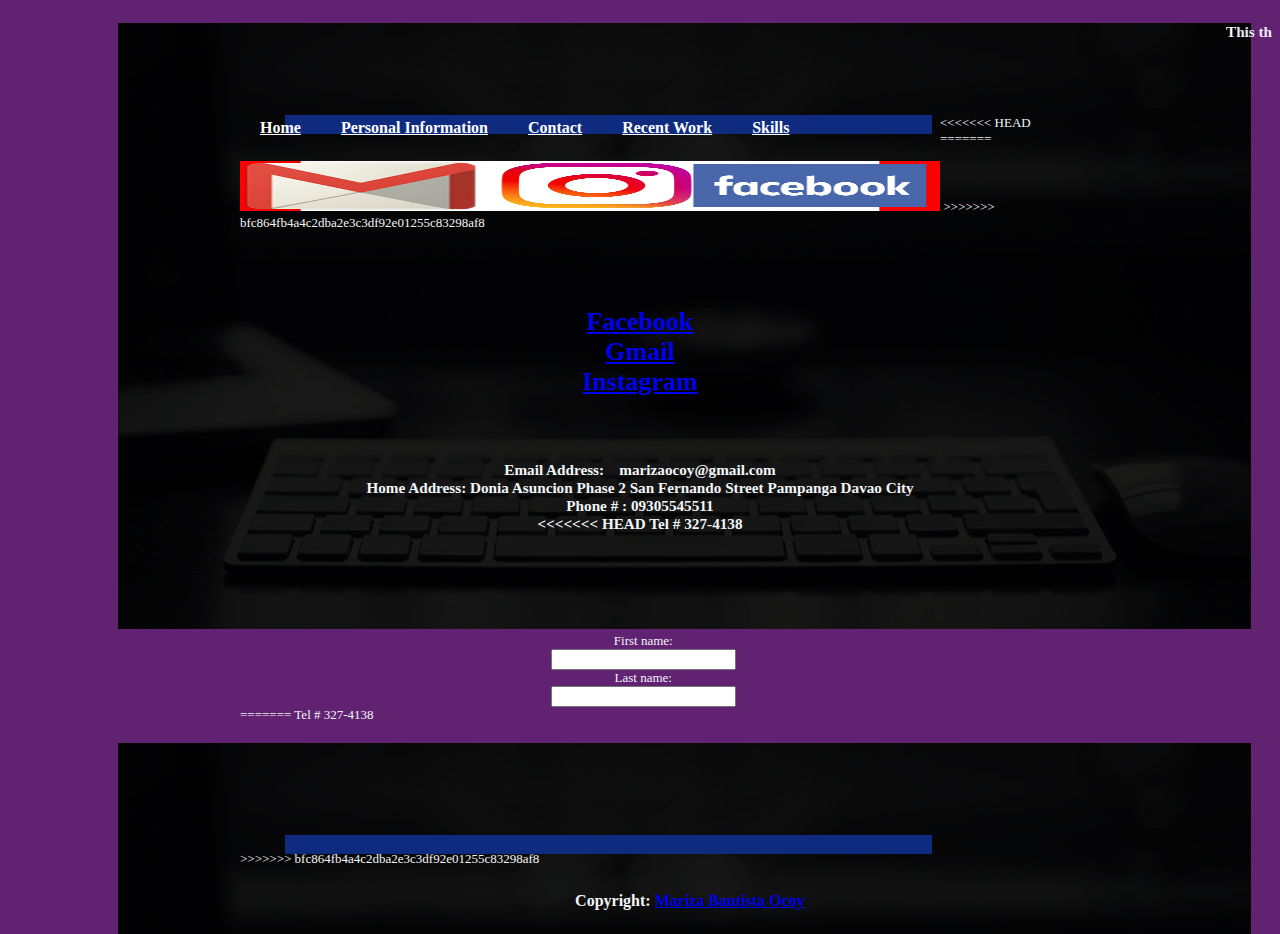
==== pages/contact.html @ 6282f95a "merge" ====
<!DOCTYPE html>
<html>
<head>
<meta http-equiv="Content-Type" content="text/html; charset=utf-8" />
<link rel="stylesheet" type="text/css" href="../mycss.css" />
<title> Mariza Bautista Ocoy | Contact </title>
</head>

<body>
<marquee><h3>This the page for my contact information</h3></marquee>
<div id="page">
	<div id= "header">
	<ul>
		<li><a href="index.html">Home</a></li>
		<li><a href="personal.html">Personal Information</a></li>
		<li><a href="contact.html">Contact</a></li>
		<li><a href="work.html">Recent Work</a></li>
		<li><a href="skills.html">Skills</a></li>
	</ul>
	
	</div>
	
<div id="index">
	<div class="photo">
<<<<<<< HEAD

=======
		<align="right">
		<img src="images/h.jpg" width="700" height="50">
>>>>>>> bfc864fb4a4c2dba2e3c3df92e01255c83298af8
	<div class="indexp">
		<text align="center">
		<br><br><br><h1><a href="https://www.facebook.com/marizaocoy">Facebook</a><br>
		<a href ="https://mail.google.com/mail/u/0/#inbox">Gmail</a><br>
		<a href="https://www.instagram.com/ocsmariza/?hl=en">Instagram</a><br></h1><br><br>
		<h3>Email Address: &nbsp;&nbsp;&nbsp;marizaocoy@gmail.com<br>
		Home Address: Donia Asuncion Phase 2 San Fernando Street Pampanga Davao City<br>
		Phone # : 09305545511<br>
<<<<<<< HEAD
		Tel #     327-4138<br><br><br></h3><br><br><br>
		<form>
  First name:<br>
  <input type="text" name="firstname"><br>
  Last name:<br>
  <input type="text" name="lastname">
</form>
=======
		Tel #     327-4138<br><br><br></h3><br><br><br><br><br><br>
		
>>>>>>> bfc864fb4a4c2dba2e3c3df92e01255c83298af8
	
	
 <div id="copyright">
        <h4 align="bottom">
         Copyright:&nbsp;</a><a href="https://www.facebook.com/marizaocoy">Mariza Bautista Ocoy</a> </h4>
        </div>
</body>
</html>
---- mycss.css ----
body {
	
	background-image:url(images/pc1.jpg);
	font-family: Georgia, Times New Roman, Times, serif;
	font-size: 13px;
	color: #F1F5F8;
}


#header
{
background-color:dark blue;
background-repeat:no-repeat;
width:921px;
}
#header ul {
display:block;
	padding: 0px;
	list-style-type: none;
	overflow:hidden;
	width:700px;
	float:left;
}
#header ul li , #header ul li a{
	float:left;
	margin: 0px;
	text-align:center;
	line-height:40px;
	color:#FFFFFF;
	font-size:16px;
	font-weight:bold;
	text-decoration:absolute;
	padding-left:10px;
	padding-right:10px;
}

#header h1
{
display:block;
float:right;
margin-left:0px;
color:#FFFFFF;
text-align:left;
font-size:28px;
font-weight:bold;
font-family:Arial, Helvetica, sans-serif;
padding-right:150px;
}
#page
{
  margin: 0 auto 0 auto; 
  margin-top:35px;
  display: block; 
  height:auto;
  position: relative;  
  width: 800px;
}
#copyright {
display:block;
width: 900px;
text-align:center;
font-size:16px;
line-height:25px;
}
#index .photo
{
align:right;
padding-top:20px;
}
#index .indexp
{
	padding-top:10px;
}
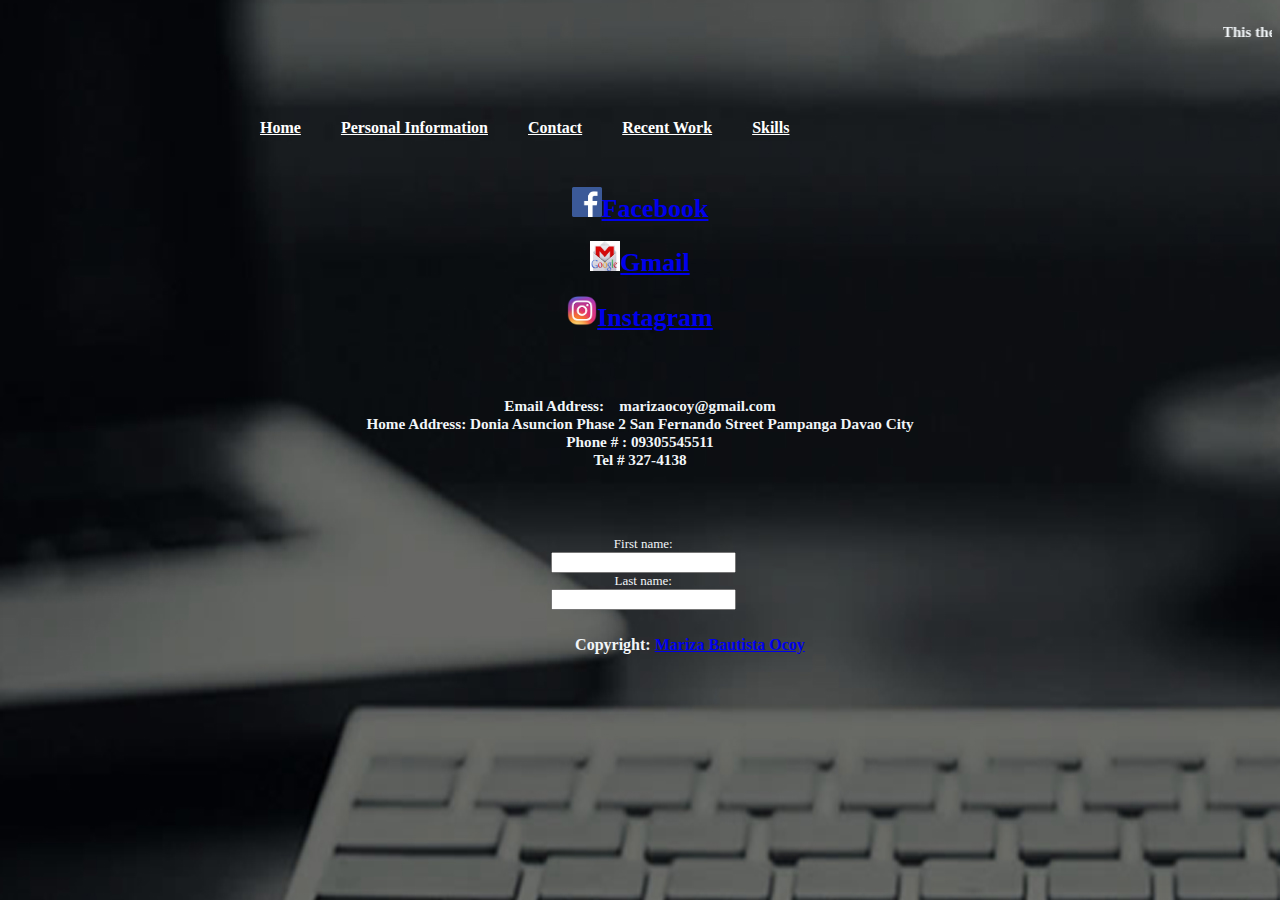
==== commit 2f0a4d69: "commit" ====
--- a/pages/contact.html
+++ b/pages/contact.html
@@ -21,34 +21,24 @@
 	</div>
 	
 <div id="index">
-	<div class="photo">
-<<<<<<< HEAD
 
-=======
-		<align="right">
-		<img src="images/h.jpg" width="700" height="50">
->>>>>>> bfc864fb4a4c2dba2e3c3df92e01255c83298af8
 	<div class="indexp">
 		<text align="center">
-		<br><br><br><h1><a href="https://www.facebook.com/marizaocoy">Facebook</a><br>
-		<a href ="https://mail.google.com/mail/u/0/#inbox">Gmail</a><br>
-		<a href="https://www.instagram.com/ocsmariza/?hl=en">Instagram</a><br></h1><br><br>
+		<br><br><br><br><h1><img src="images/fb.png" width="30" height="30"/><a href="https://www.facebook.com/marizaocoy">Facebook</a><br></h1>
+		<h1><img src="images/gmail.jpg" width="30" height="30"/><a href ="https://mail.google.com/mail/u/0/#inbox">Gmail</a><br></h1>
+		<h1><img src="images/ig.png" width="30" height="30"/><a href="https://www.instagram.com/ocsmariza/?hl=en">Instagram</a></h1><br></h1><br>
 		<h3>Email Address: &nbsp;&nbsp;&nbsp;marizaocoy@gmail.com<br>
 		Home Address: Donia Asuncion Phase 2 San Fernando Street Pampanga Davao City<br>
 		Phone # : 09305545511<br>
-<<<<<<< HEAD
-		Tel #     327-4138<br><br><br></h3><br><br><br>
+
+		Tel #     327-4138<br><br><br></h3><br>
 		<form>
   First name:<br>
   <input type="text" name="firstname"><br>
   Last name:<br>
   <input type="text" name="lastname">
-</form>
-=======
-		Tel #     327-4138<br><br><br></h3><br><br><br><br><br><br>
+</form>		
 		
->>>>>>> bfc864fb4a4c2dba2e3c3df92e01255c83298af8
-	
 	
  <div id="copyright">
         <h4 align="bottom">
--- a/mycss.css
+++ b/mycss.css
@@ -1,10 +1,11 @@
 
 body {
 	
-	background-image:url(images/pc1.jpg);
+	background-image:url(images/pc.jpg);
 	font-family: Georgia, Times New Roman, Times, serif;
 	font-size: 13px;
 	color: #F1F5F8;
+
 }
 
 
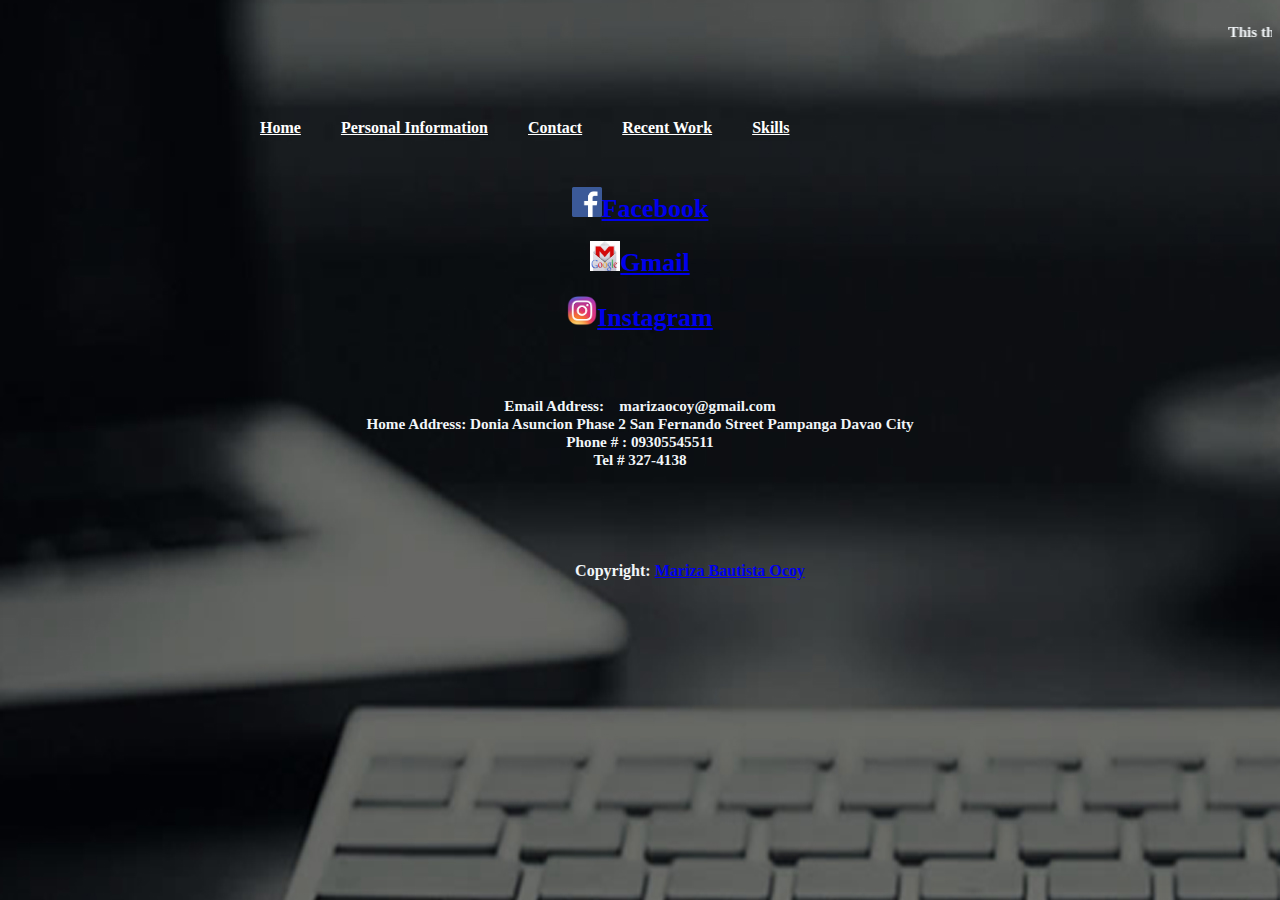
==== commit 3fde1619: "Commit for contacts" ====
--- a/pages/contact.html
+++ b/pages/contact.html
@@ -32,13 +32,6 @@
 		Phone # : 09305545511<br>
 
 		Tel #     327-4138<br><br><br></h3><br>
-		<form>
-  First name:<br>
-  <input type="text" name="firstname"><br>
-  Last name:<br>
-  <input type="text" name="lastname">
-</form>		
-		
 	
  <div id="copyright">
         <h4 align="bottom">
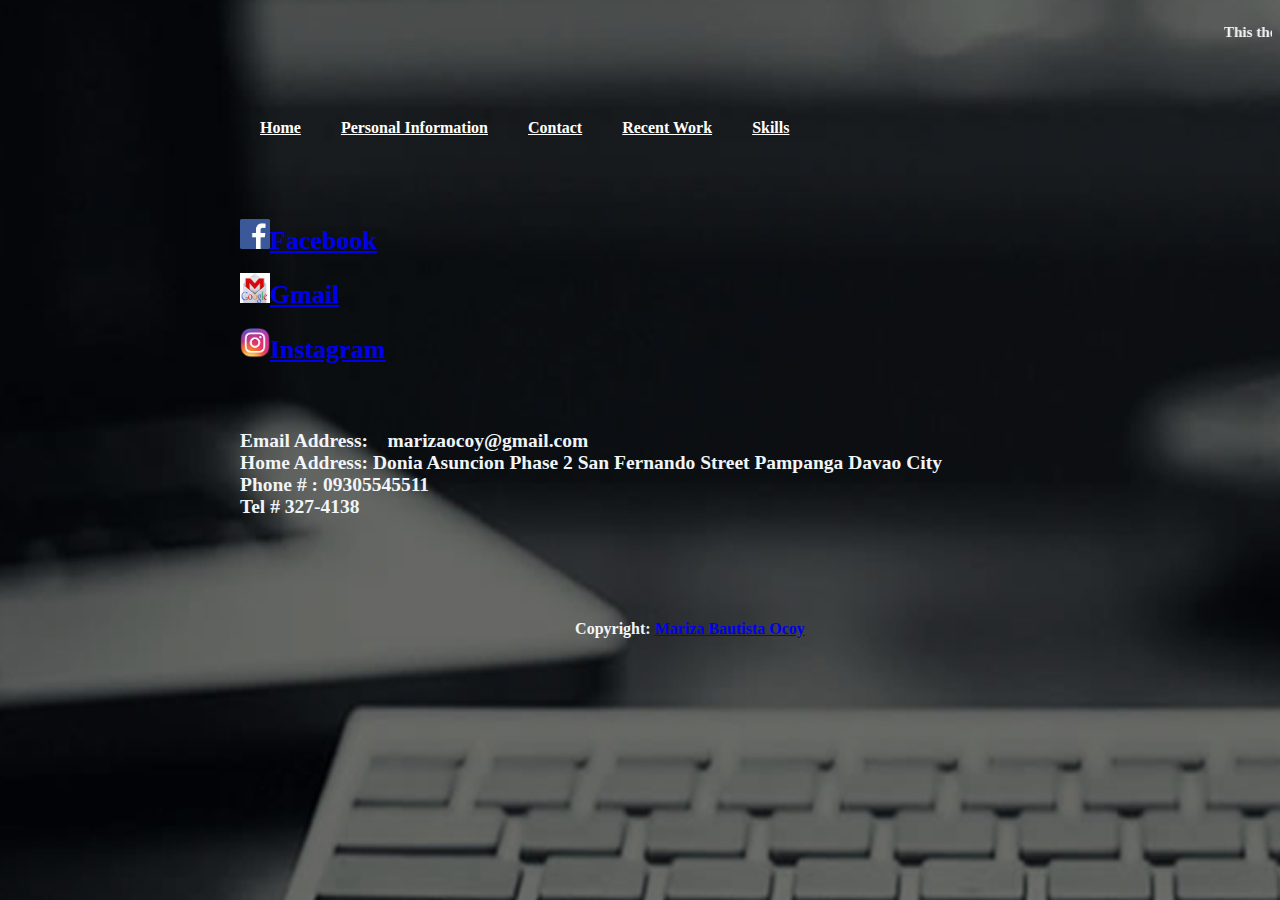
==== commit 5603f6c8: "Another Edit" ====
--- a/pages/contact.html
+++ b/pages/contact.html
@@ -22,16 +22,15 @@
 	
 <div id="index">
 
-	<div class="indexp">
-		<text align="center">
+	<div class="indexp"><br><br>
 		<br><br><br><br><h1><img src="images/fb.png" width="30" height="30"/><a href="https://www.facebook.com/marizaocoy">Facebook</a><br></h1>
 		<h1><img src="images/gmail.jpg" width="30" height="30"/><a href ="https://mail.google.com/mail/u/0/#inbox">Gmail</a><br></h1>
 		<h1><img src="images/ig.png" width="30" height="30"/><a href="https://www.instagram.com/ocsmariza/?hl=en">Instagram</a></h1><br></h1><br>
-		<h3>Email Address: &nbsp;&nbsp;&nbsp;marizaocoy@gmail.com<br>
+		<h2>Email Address: &nbsp;&nbsp;&nbsp;marizaocoy@gmail.com<br>
 		Home Address: Donia Asuncion Phase 2 San Fernando Street Pampanga Davao City<br>
 		Phone # : 09305545511<br>
 
-		Tel #     327-4138<br><br><br></h3><br>
+		Tel #     327-4138<br><br><br></h2><br>
 	
  <div id="copyright">
         <h4 align="bottom">
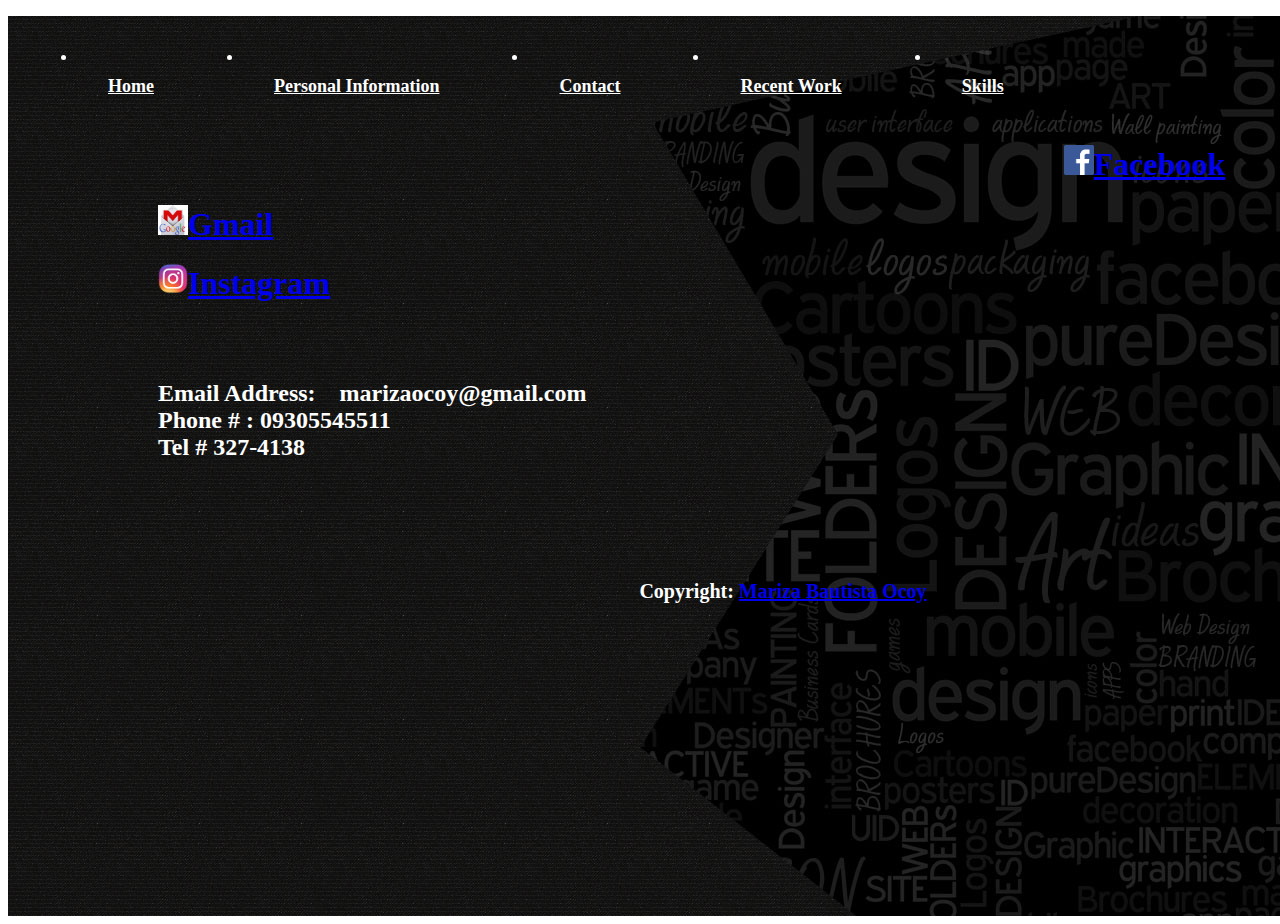
==== commit 0f2e0325: "Change of Design" ====
--- a/pages/contact.html
+++ b/pages/contact.html
@@ -7,7 +7,7 @@
 </head>
 
 <body>
-<marquee><h3>This the page for my contact information</h3></marquee>
+<div class="background">
 <div id="page">
 	<div id= "header">
 	<ul>
@@ -27,7 +27,6 @@
 		<h1><img src="images/gmail.jpg" width="30" height="30"/><a href ="https://mail.google.com/mail/u/0/#inbox">Gmail</a><br></h1>
 		<h1><img src="images/ig.png" width="30" height="30"/><a href="https://www.instagram.com/ocsmariza/?hl=en">Instagram</a></h1><br></h1><br>
 		<h2>Email Address: &nbsp;&nbsp;&nbsp;marizaocoy@gmail.com<br>
-		Home Address: Donia Asuncion Phase 2 San Fernando Street Pampanga Davao City<br>
 		Phone # : 09305545511<br>
 
 		Tel #     327-4138<br><br><br></h2><br>
@@ -36,5 +35,7 @@
         <h4 align="bottom">
          Copyright:&nbsp;</a><a href="https://www.facebook.com/marizaocoy">Mariza Bautista Ocoy</a> </h4>
         </div>
+		</div>
+		</div>
 </body>
 </html>
--- a/mycss.css
+++ b/mycss.css
@@ -1,76 +1,52 @@
-
-body {
-	
-	background-image:url(images/pc.jpg);
-	font-family: Georgia, Times New Roman, Times, serif;
-	font-size: 13px;
-	color: #F1F5F8;
-
-}
 
 
-#header
-{
-background-color:dark blue;
-background-repeat:no-repeat;
-width:921px;
-}
-#header ul {
-display:block;
-	padding: 0px;
-	list-style-type: none;
-	overflow:hidden;
-	width:700px;
-	float:left;
+.background{
+	
+	background-image: url(images/abst.jpg);
+	width: 1400px;
+	height: 900px;
 }
 #header ul li , #header ul li a{
 	float:left;
-	margin: 0px;
+	margin: 30px;
 	text-align:center;
-	line-height:40px;
+	font-weight:bold;
 	color:#FFFFFF;
-	font-size:16px;
-	font-weight:bold;
-	text-decoration:absolute;
-	padding-left:10px;
-	padding-right:10px;
+	font-size:18px;
 }
-
 #header h1
 {
 display:block;
 float:right;
-margin-left:0px;
 color:#FFFFFF;
-text-align:left;
-font-size:28px;
+text-align:center;
+font-size:26px;
 font-weight:bold;
 font-family:Arial, Helvetica, sans-serif;
-padding-right:150px;
 }
 #page
 {
   margin: 0 auto 0 auto; 
-  margin-top:35px;
   display: block; 
-  height:auto;
   position: relative;  
-  width: 800px;
 }
 #copyright {
 display:block;
-width: 900px;
 text-align:center;
-font-size:16px;
+font-size:20px;
 line-height:25px;
+color:white;
 }
 #index .photo
 {
-align:right;
-padding-top:20px;
+margin-left;
 }
 #index .indexp
 {
-	padding-top:10px;
+	color: white;
+	padding-left:150px;
 }
+#index .index1
+{
+	padding-left:500px;
 
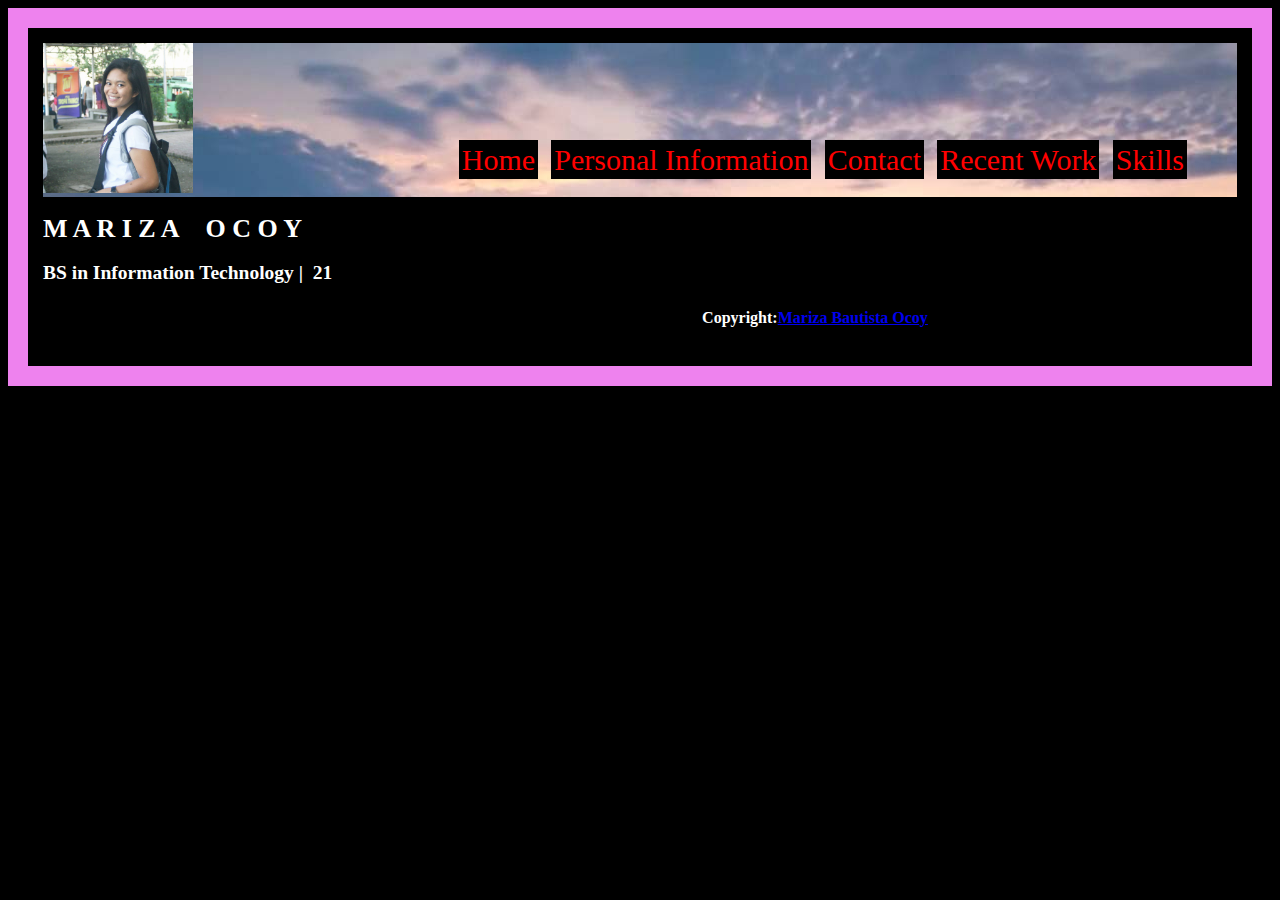
==== commit f44d5b1b: "Commits" ====
--- a/pages/contact.html
+++ b/pages/contact.html
@@ -3,39 +3,31 @@
 <head>
 <meta http-equiv="Content-Type" content="text/html; charset=utf-8" />
 <link rel="stylesheet" type="text/css" href="../mycss.css" />
-<title> Mariza Bautista Ocoy | Contact </title>
+<title> Mariza Bautista Ocoy | Contacts </title>
 </head>
 
 <body>
-<div class="background">
-<div id="page">
-	<div id= "header">
-	<ul>
-		<li><a href="index.html">Home</a></li>
-		<li><a href="personal.html">Personal Information</a></li>
-		<li><a href="contact.html">Contact</a></li>
-		<li><a href="work.html">Recent Work</a></li>
-		<li><a href="skills.html">Skills</a></li>
-	</ul>
+<div class="mypics"><img src="images/2.jpg" alt="Mariza" width="150" height="150"/>
+<div id= "list">
+		<a href="index.html">Home</a>
+		<a href="personal.html">Personal Information</a>
+		<a href="contact.html">Contact</a>
+		<a href="work.html">Recent Work</a>
+		<a href="skills.html">Skills</a>
 	
 	</div>
+	</div>
+	<h1>M A R I Z A&nbsp;&nbsp;&nbsp;&nbsp;O C O Y</h1>
+	<h2>BS in Information Technology |&nbsp;&nbsp;21</h2>
 	
-<div id="index">
-
-	<div class="indexp"><br><br>
-		<br><br><br><br><h1><img src="images/fb.png" width="30" height="30"/><a href="https://www.facebook.com/marizaocoy">Facebook</a><br></h1>
-		<h1><img src="images/gmail.jpg" width="30" height="30"/><a href ="https://mail.google.com/mail/u/0/#inbox">Gmail</a><br></h1>
-		<h1><img src="images/ig.png" width="30" height="30"/><a href="https://www.instagram.com/ocsmariza/?hl=en">Instagram</a></h1><br></h1><br>
-		<h2>Email Address: &nbsp;&nbsp;&nbsp;marizaocoy@gmail.com<br>
-		Phone # : 09305545511<br>
-
-		Tel #     327-4138<br><br><br></h2><br>
+	<div class="indexp">
 	
- <div id="copyright">
-        <h4 align="bottom">
-         Copyright:&nbsp;</a><a href="https://www.facebook.com/marizaocoy">Mariza Bautista Ocoy</a> </h4>
+	
+	
+<div id="copyright">
+        <h4 align="bottom-right">
+        Copyright:</a><a href="https://www.facebook.com/marizaocoy">Mariza Bautista Ocoy</a> </h4>
         </div>
-		</div>
-		</div>
+		
 </body>
 </html>
--- a/mycss.css
+++ b/mycss.css
@@ -1,52 +1,69 @@
 
-
-.background{
+body {
 	
-	background-image: url(images/abst.jpg);
-	width: 1400px;
-	height: 900px;
+	background-color:black;
+	font-family: Georgia, Times New Roman, Times, serif;
+	font-size: 13px;
+	color: white;	
+	border: 20px solid transparent;
+    padding: 15px;
+    border-color:violet;
 }
-#header ul li , #header ul li a{
-	float:left;
-	margin: 30px;
-	text-align:center;
-	font-weight:bold;
-	color:#FFFFFF;
-	font-size:18px;
+#list {
+	float:right;	
+	padding-top:100px;
+	padding-right:50px;
 }
-#header h1
-{
-display:block;
-float:right;
-color:#FFFFFF;
-text-align:center;
-font-size:26px;
-font-weight:bold;
-font-family:Arial, Helvetica, sans-serif;
-}
-#page
-{
-  margin: 0 auto 0 auto; 
-  display: block; 
-  position: relative;  
+#list a{
+	margin-left:10px;
+	font-size:30px;
+	background-color:black;
+	padding:3px;
+	text-decoration:none;
+	color:red;
+	
 }
 #copyright {
 display:block;
+width: 1300x;
 text-align:center;
-font-size:20px;
+font-size:16px;
 line-height:25px;
-color:white;
 }
-#index .photo
+div.index1
 {
-margin-left;
+	text-align:center;
 }
-#index .indexp
+div.indexp
 {
-	color: white;
-	padding-left:150px;
+	margin-left:350px;
 }
-#index .index1
+div.indexphoto
 {
-	padding-left:500px;
+	margin-left:300px;
+}
 
+div.indexcontact
+{
+	text-align:center;
+}
+div.mypics
+{
+	background-image:url(images/abstr.jpg);
+}
+div.pphoto
+{
+	margin-left:300px;
+}
+div.indexpersonal
+{
+	margin-left:300px;
+}
+div.indexwork
+{
+	margin-left:400px;
+}
+div.photos
+{
+	margin-left:30px;
+}
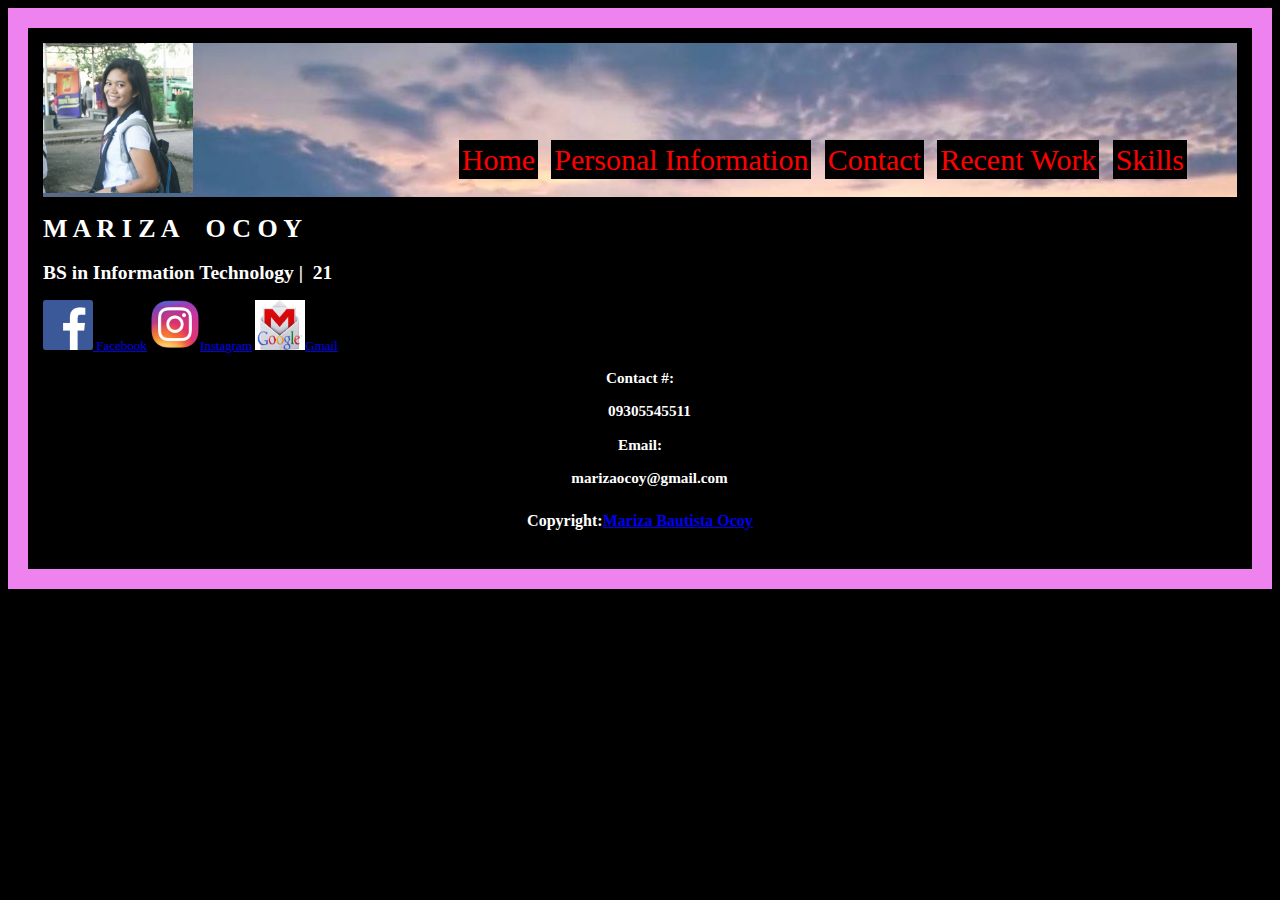
==== commit d7cf0b3f: "Contact" ====
--- a/pages/contact.html
+++ b/pages/contact.html
@@ -19,11 +19,17 @@
 	</div>
 	<h1>M A R I Z A&nbsp;&nbsp;&nbsp;&nbsp;O C O Y</h1>
 	<h2>BS in Information Technology |&nbsp;&nbsp;21</h2>
+	<img src="images/fb.png" alt ="facebook icon" style="width:50px;height:50px;"><a href="https://facebook.com/marizaocoy"> Facebook</a>
+	<img src="images/ig.png" alt="instagram" style="width:50px; height:50px;"><a href="https://instagram.com/ocsmariza">Instagram</a>
+	<img src="images/gmail.jpg" alt="gmail" style="width:50px; height:50px;"><a href="https://www.gmail.com">Gmail</a>
 	
-	<div class="indexp">
+	<div class="indexcontact">
+	<h3> Contact #: </h3>
+	<h3>&nbsp;&nbsp;&nbsp;&nbsp;&nbsp;09305545511</h3>
+	<h3>Email:</h3>
+	<h3>&nbsp;&nbsp;&nbsp;&nbsp;&nbsp;marizaocoy@gmail.com</h3>
 	
-	
-	
+	</div>
 <div id="copyright">
         <h4 align="bottom-right">
         Copyright:</a><a href="https://www.facebook.com/marizaocoy">Mariza Bautista Ocoy</a> </h4>
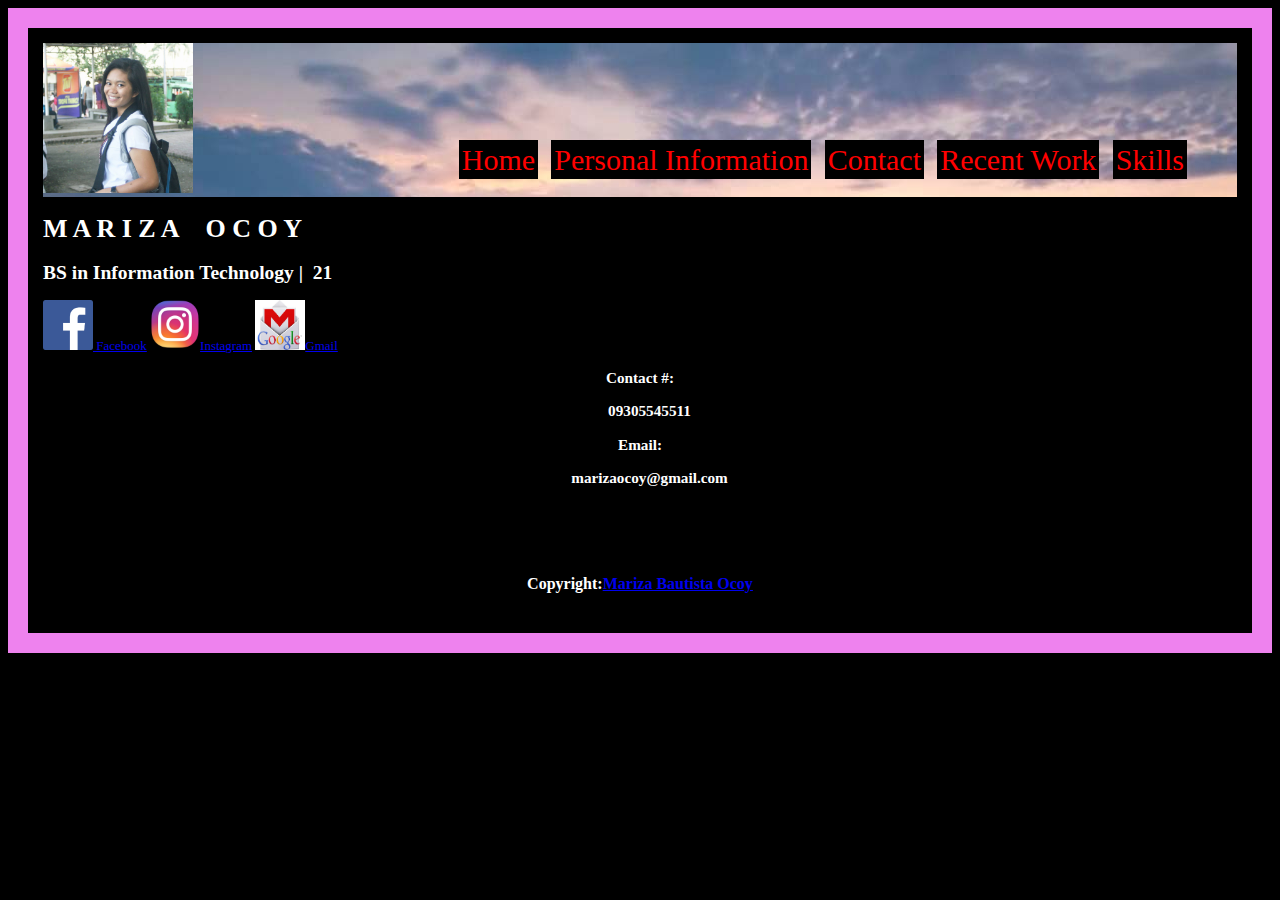
==== commit f1437e12: "contacts edit" ====
--- a/pages/contact.html
+++ b/pages/contact.html
@@ -27,7 +27,7 @@
 	<h3> Contact #: </h3>
 	<h3>&nbsp;&nbsp;&nbsp;&nbsp;&nbsp;09305545511</h3>
 	<h3>Email:</h3>
-	<h3>&nbsp;&nbsp;&nbsp;&nbsp;&nbsp;marizaocoy@gmail.com</h3>
+	<h3>&nbsp;&nbsp;&nbsp;&nbsp;&nbsp;marizaocoy@gmail.com</h3><br><br><br>
 	
 	</div>
 <div id="copyright">
--- a/mycss.css
+++ b/mycss.css
@@ -1,6 +1,5 @@
 
 body {
-	
 	background-color:black;
 	font-family: Georgia, Times New Roman, Times, serif;
 	font-size: 13px;
@@ -50,6 +49,7 @@
 div.mypics
 {
 	background-image:url(images/abstr.jpg);
+	background-repeat:no-repeat;
 }
 div.pphoto
 {
